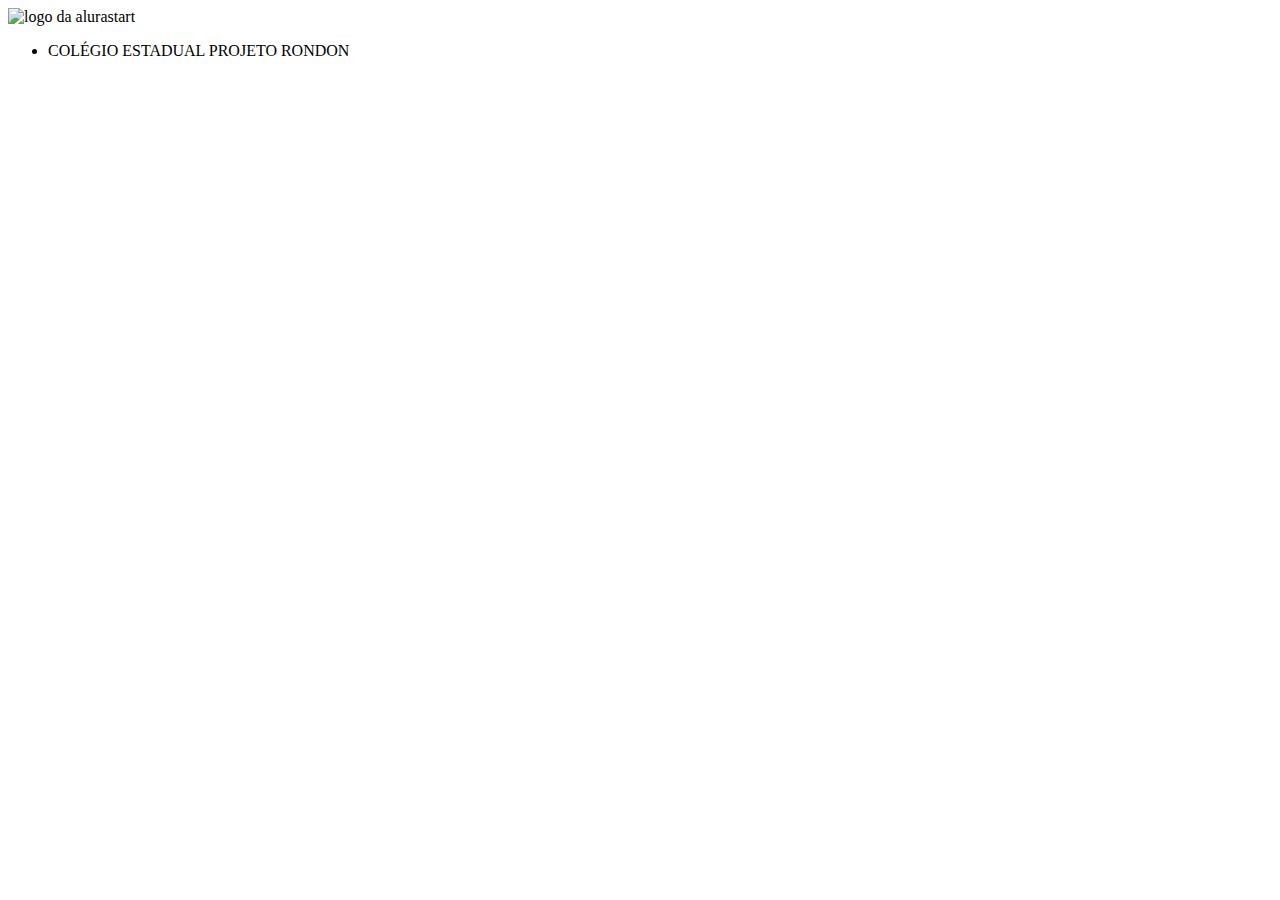
==== index.html @ a34e1d82 "cabeçalho está completo" ====
<!DOCTYPE html>
<html lang="en">
<head>
    <meta charset="UTF-8">
    <meta http-equiv="X-UA-Compatible" content="IE=edge">
    <meta name="viewport" content="width=device-width, initial-scale=1.0">
    <title>Document</title>
    <link rel="stylesheet" href="style.css">
</head>
<body> 
     <header class="cabeçalho">
        <img class="cabeçalho-imagem" src="alura.png" alt="logo da alurastart">
         <ul class="cabeçalho-lista" >
           <li class="cabeçalho-lista-item">COLÉGIO ESTADUAL PROJETO RONDON </li>
        </ul>
     </header>
    </body>
</html>
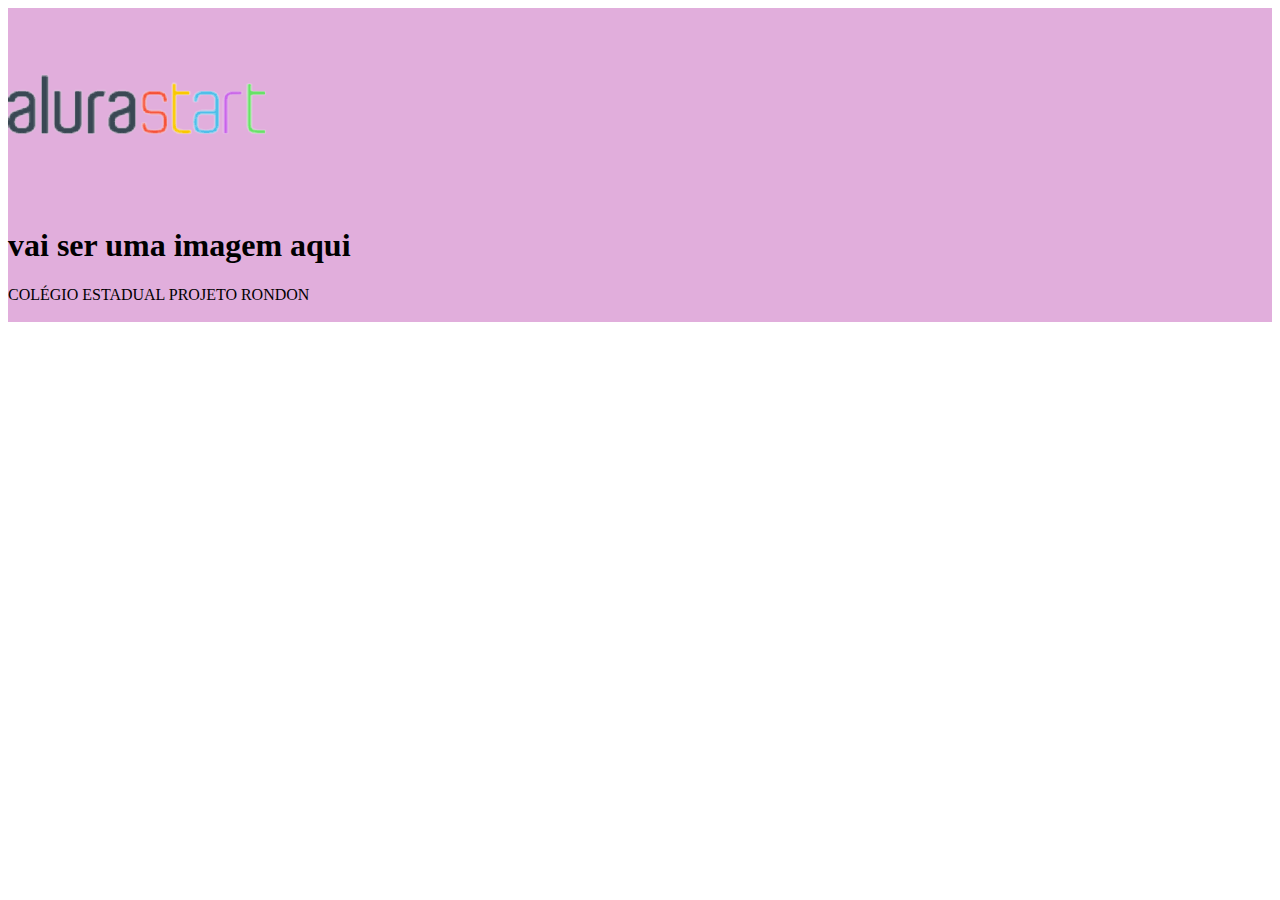
==== commit 87829fa1: "Add files via upload" ====
--- a/index.html
+++ b/index.html
@@ -8,11 +8,10 @@
     <link rel="stylesheet" href="style.css">
 </head>
 <body> 
-     <header class="cabeçalho">
-        <img class="cabeçalho-imagem" src="alura.png" alt="logo da alurastart">
-         <ul class="cabeçalho-lista" >
-           <li class="cabeçalho-lista-item">COLÉGIO ESTADUAL PROJETO RONDON </li>
-        </ul>
-     </header>
-    </body>
+   <header><img src="alura.png.png" alt=""><h1>vai ser uma imagem aqui</h1>
+    <ul></ul>
+    <li>COLÉGIO ESTADUAL PROJETO RONDON </li>
+    <li></li></
+    <header>
+</body>
 </html>--- a/style.css
+++ b/style.css
@@ -0,0 +1,3 @@
+header{
+    background-color: #E1AEDC;
+}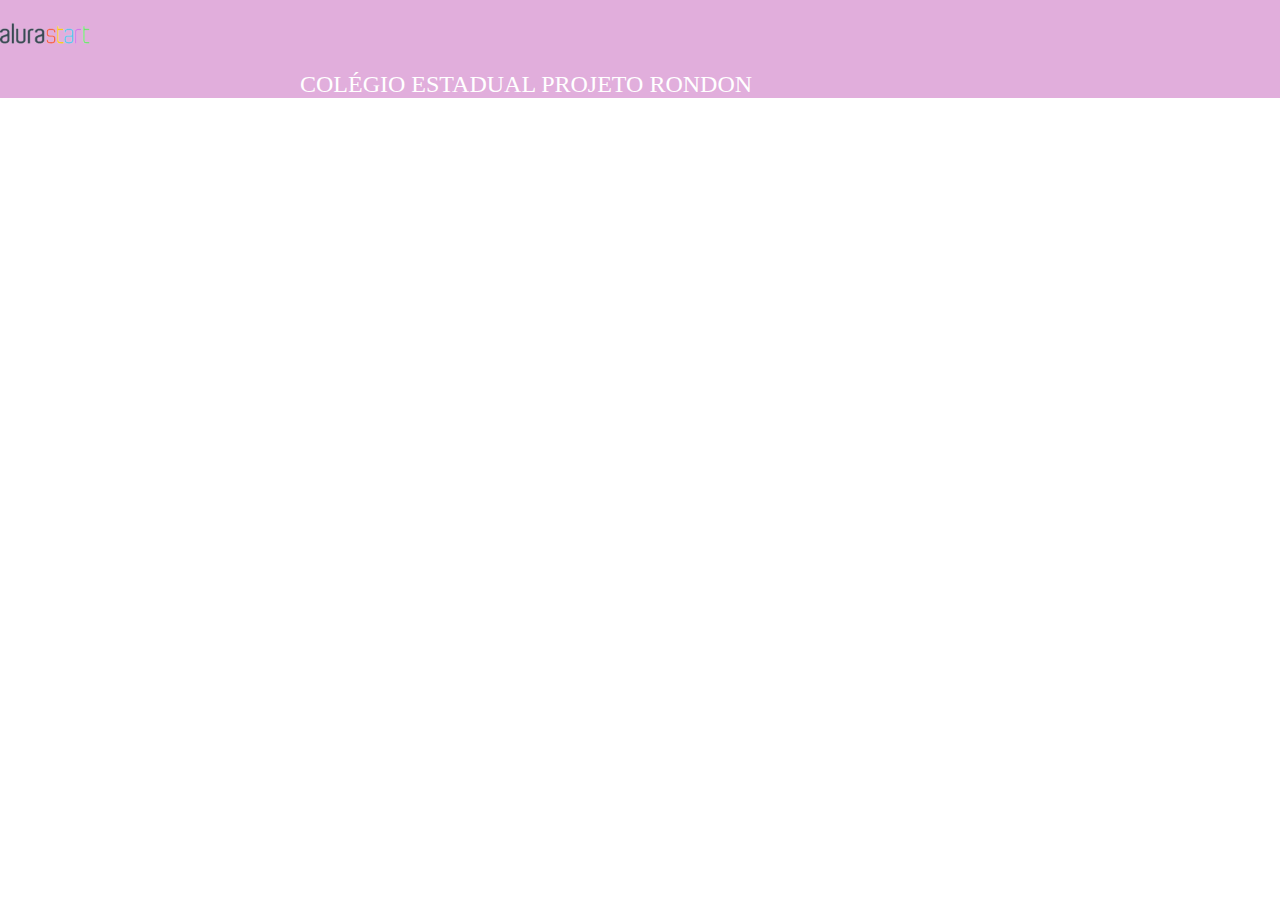
==== commit 55cd4d99: "Add files via upload" ====
--- a/index.html
+++ b/index.html
@@ -8,10 +8,12 @@
     <link rel="stylesheet" href="style.css">
 </head>
 <body> 
-   <header><img src="alura.png.png" alt=""><h1>vai ser uma imagem aqui</h1>
-    <ul></ul>
-    <li>COLÉGIO ESTADUAL PROJETO RONDON </li>
-    <li></li></
+   <header class="cabecalho">
+    <img class="cabecalho-imagem" src="alura.png.png" alt="logo da alura start">
+    <ul class="cabecalho-lista">
+        <li class="cabecalho-lista-item">COLÉGIO ESTADUAL PROJETO RONDON</li>
+    </ul>
     <header>
+
 </body>
 </html>--- a/style.css
+++ b/style.css
@@ -1,3 +1,22 @@
-header{
+*{
+    margin: 0;
+    padding: 0;
+}
+
+.cabecalho {
     background-color: #E1AEDC;
+    color: white;
+justify-content: space-around;
+align-items: center;
+padding: 0px 0;
+}
+
+.cabecalho-imagem{
+   width: 7%;
+} 
+
+.cabecalho-lista-item{
+  display: inline-block;
+  margin: 0 300px;
+font-size: 24px;
 }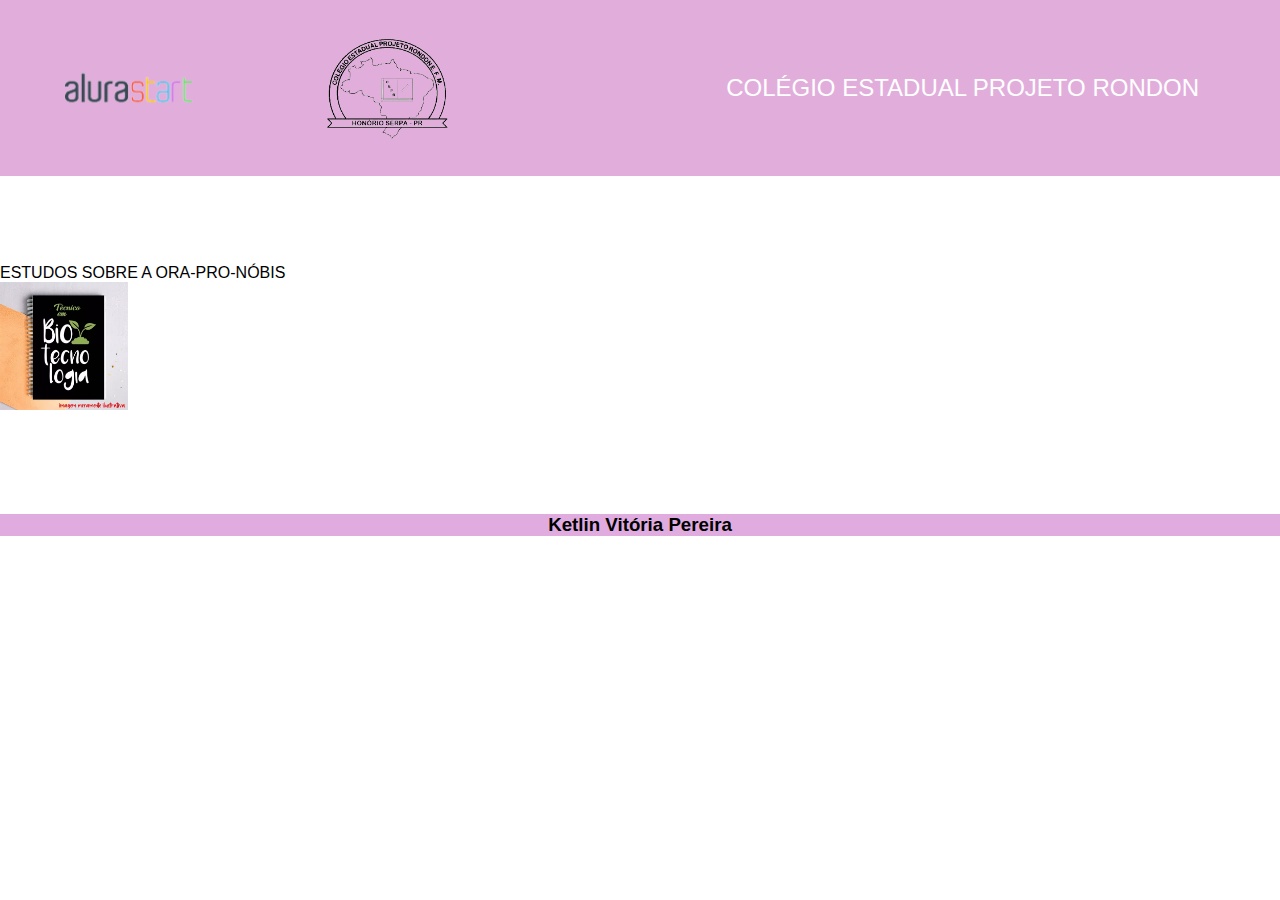
==== commit 8ddb0698: "Add files via upload" ====
--- a/index.html
+++ b/index.html
@@ -10,10 +10,33 @@
 <body> 
    <header class="cabecalho">
     <img class="cabecalho-imagem" src="alura.png.png" alt="logo da alura start">
-    <ul class="cabecalho-lista">
-        <li class="cabecalho-lista-item">COLÉGIO ESTADUAL PROJETO RONDON</li>
-    </ul>
-    <header>
+    <img class="cabecalho-imagem" src="colegio.png"   alt="logo colegio.png">
+   <ul class="cabecalho-lista"></ul>
+    <li class="cabecalho-lista-item">COLÉGIO ESTADUAL PROJETO RONDON</li>
+   </ul>
+   </header>
 
 </body>
-</html>+</html>
+<section class="escola">
+    <div class="estudante-todos"></div>
+      <div class="escola-div-conteudo">
+        <h2 class="escola-titulo"></h2>
+        <p class="escola-texto-um">ESTUDOS SOBRE A ORA-PRO-NÓBIS</p>
+         </div>
+         <img class="cabecalho-imagem" src="caderno_png." alt="logo de caderno.png">
+        </div>
+    </section>
+    <section class="estudantes">
+        <h2 class="estudante-titulo"></h2>
+        <div class="estudante-div"> 
+        <h3 class="estudante-nome">Ketlin Vitória Pereira</h3>
+    </div>
+    </section>
+    <footer class="rodape">
+    </footer>
+ </body>
+ </html>
+ 
+ 
+ 
--- a/style.css
+++ b/style.css
@@ -19,4 +19,72 @@
   display: inline-block;
   margin: 0 300px;
 font-size: 24px;
-}+}
+*{
+  margin: 0;
+  padding: 0;
+}
+
+
+body{
+  font-family: 'Poppins', sans-serif;
+}
+
+.caderno.png{
+  display: flex;
+  justify-content:space-around;
+  padding: 24px;
+}
+
+
+.cabecalho {
+  background-color:#E1AEDC;
+  color: white;
+  display: flex;
+  justify-content: space-around;
+  padding: 24px 0;
+}
+
+
+.cabecalho-imagem{
+  width: 10%;
+}
+
+
+.cabecalho-lista-item{
+   display: inline-block;
+  margin: 0 16px;
+  font-size: 24px;
+}
+
+
+.escola-imagem{
+  width: 24%;
+}
+
+.escola-div-conteudo{
+  width: 35%;
+}
+.escola-titulo{
+  padding: 44px 0;
+}
+
+
+.caderno.png{
+width: 120px;
+}
+
+
+.estudante-div{
+  background-color:#e0ace0;
+  text-align:center;
+}
+
+
+.estudante-titulo{
+  text-align: center;
+  padding: 50px;
+}
+.rodape{
+  background-color: #969496;
+  text-align: center}
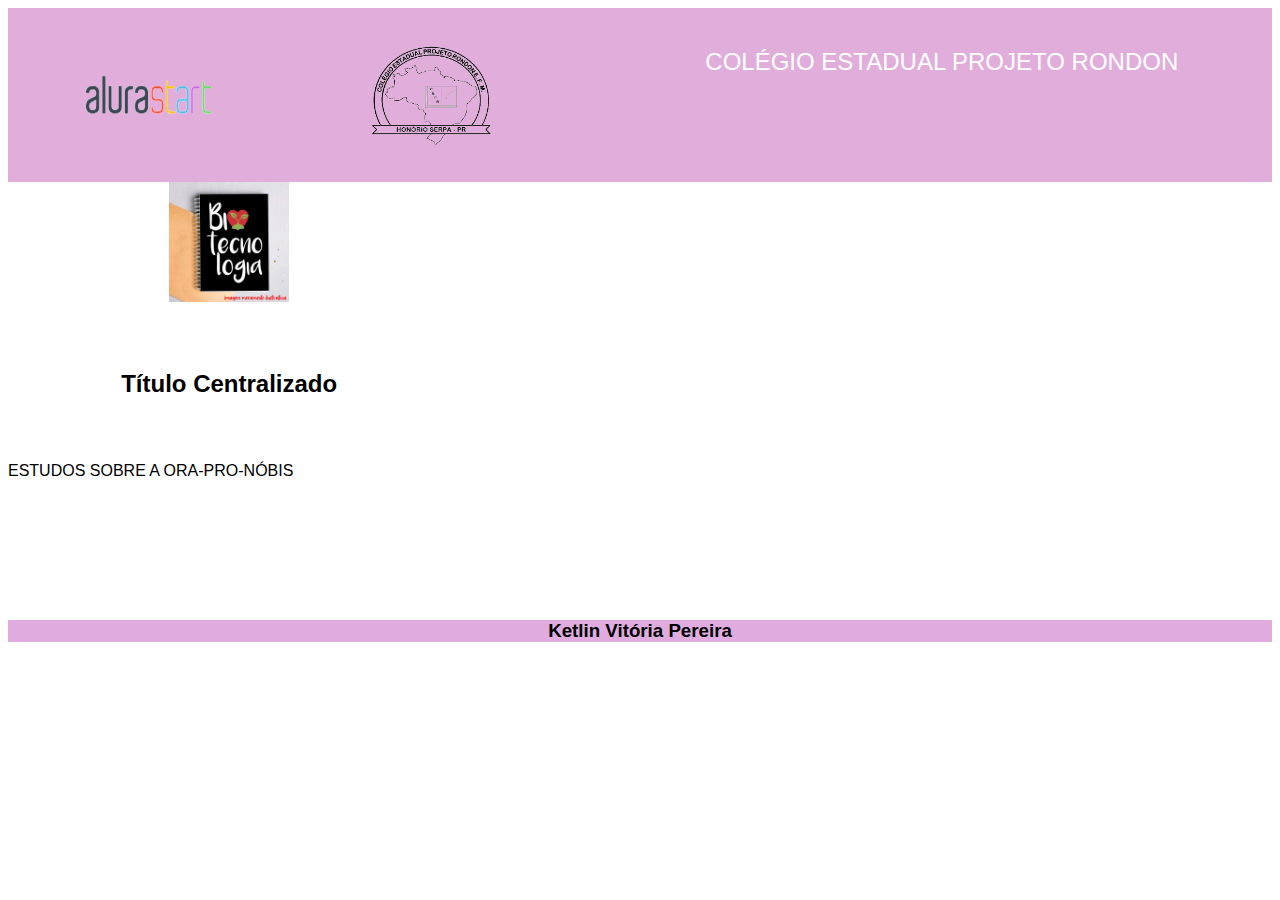
==== commit e49b4f67: "Add files via upload" ====
--- a/index.html
+++ b/index.html
@@ -10,33 +10,32 @@
 <body> 
    <header class="cabecalho">
     <img class="cabecalho-imagem" src="alura.png.png" alt="logo da alura start">
-    <img class="cabecalho-imagem" src="colegio.png"   alt="logo colegio.png">
-   <ul class="cabecalho-lista"></ul>
-    <li class="cabecalho-lista-item">COLÉGIO ESTADUAL PROJETO RONDON</li>
-   </ul>
+    <img class="cabecalho-imagem" src="colegio.png" alt="logo colegio.png">
+    <ul class="cabecalho-lista">
+        <li class="cabecalho-lista-item">COLÉGIO ESTADUAL PROJETO RONDON</li>
+    </ul>
    </header>
 
-</body>
-</html>
-<section class="escola">
-    <div class="estudante-todos"></div>
+   <section class="escola">
+    <div class="estudante-todos">
       <div class="escola-div-conteudo">
-        <h2 class="escola-titulo"></h2>
+        <div class="centrar-conteudo">
+          <img class="caderno-png" src="caderno.png" alt="logo de caderno">
+          <h2 class="escola-titulo">Título Centralizado</h2>
+        </div>
         <p class="escola-texto-um">ESTUDOS SOBRE A ORA-PRO-NÓBIS</p>
-         </div>
-         <img class="cabecalho-imagem" src="caderno_png." alt="logo de caderno.png">
+      </div>
+    </div>
+   </section>
+   
+   <section class="estudantes">
+        <h2 class="estudante-titulo"></h2>
+        <div class="estudante-div"> 
+            <h3 class="estudante-nome">Ketlin Vitória Pereira</h3>
         </div>
     </section>
-    <section class="estudantes">
-        <h2 class="estudante-titulo"></h2>
-        <div class="estudante-div"> 
-        <h3 class="estudante-nome">Ketlin Vitória Pereira</h3>
-    </div>
-    </section>
+    
     <footer class="rodape">
     </footer>
  </body>
- </html>
- 
- 
- 
+ </html>--- a/style.css
+++ b/style.css
@@ -1,90 +1,59 @@
 *{
-    margin: 0;
-    padding: 0;
-}
-
+  margin; 0;
+  padding; 0;
 .cabecalho {
-    background-color: #E1AEDC;
-    color: white;
-justify-content: space-around;
-align-items: center;
-padding: 0px 0;
-}
-
-.cabecalho-imagem{
-   width: 7%;
-} 
-
-.cabecalho-lista-item{
-  display: inline-block;
-  margin: 0 300px;
-font-size: 24px;
-}
-*{
-  margin: 0;
-  padding: 0;
-}
-
-
-body{
-  font-family: 'Poppins', sans-serif;
-}
-
-.caderno.png{
-  display: flex;
-  justify-content:space-around;
-  padding: 24px;
-}
-
-
-.cabecalho {
-  background-color:#E1AEDC;
+  background-color: #E1AEDC;
   color: white;
   display: flex;
   justify-content: space-around;
   padding: 24px 0;
 }
 
-
-.cabecalho-imagem{
+.cabecalho-imagem {
   width: 10%;
 }
 
-
-.cabecalho-lista-item{
-   display: inline-block;
+.cabecalho-lista-item {
+  display: inline-block;
   margin: 0 16px;
   font-size: 24px;
 }
 
+body {
+  font-family: 'Poppins', sans-serif;
+}
 
-.escola-imagem{
+.caderno-png {
+  width: 120px;
+}
+
+.escola-imagem {
   width: 24%;
 }
 
-.escola-div-conteudo{
+.escola-div-conteudo {
   width: 35%;
 }
-.escola-titulo{
+
+.centrar-conteudo {
+  text-align: center;
+}
+
+.escola-titulo {
   padding: 44px 0;
 }
 
-
-.caderno.png{
-width: 120px;
+.estudante-div {
+  background-color: #e0ace0;
+  text-align: center;
 }
 
-
-.estudante-div{
-  background-color:#e0ace0;
-  text-align:center;
-}
-
-
-.estudante-titulo{
+.estudante-titulo {
   text-align: center;
   padding: 50px;
 }
-.rodape{
+
+.rodape {
   background-color: #969496;
-  text-align: center}
+  text-align: center;
+}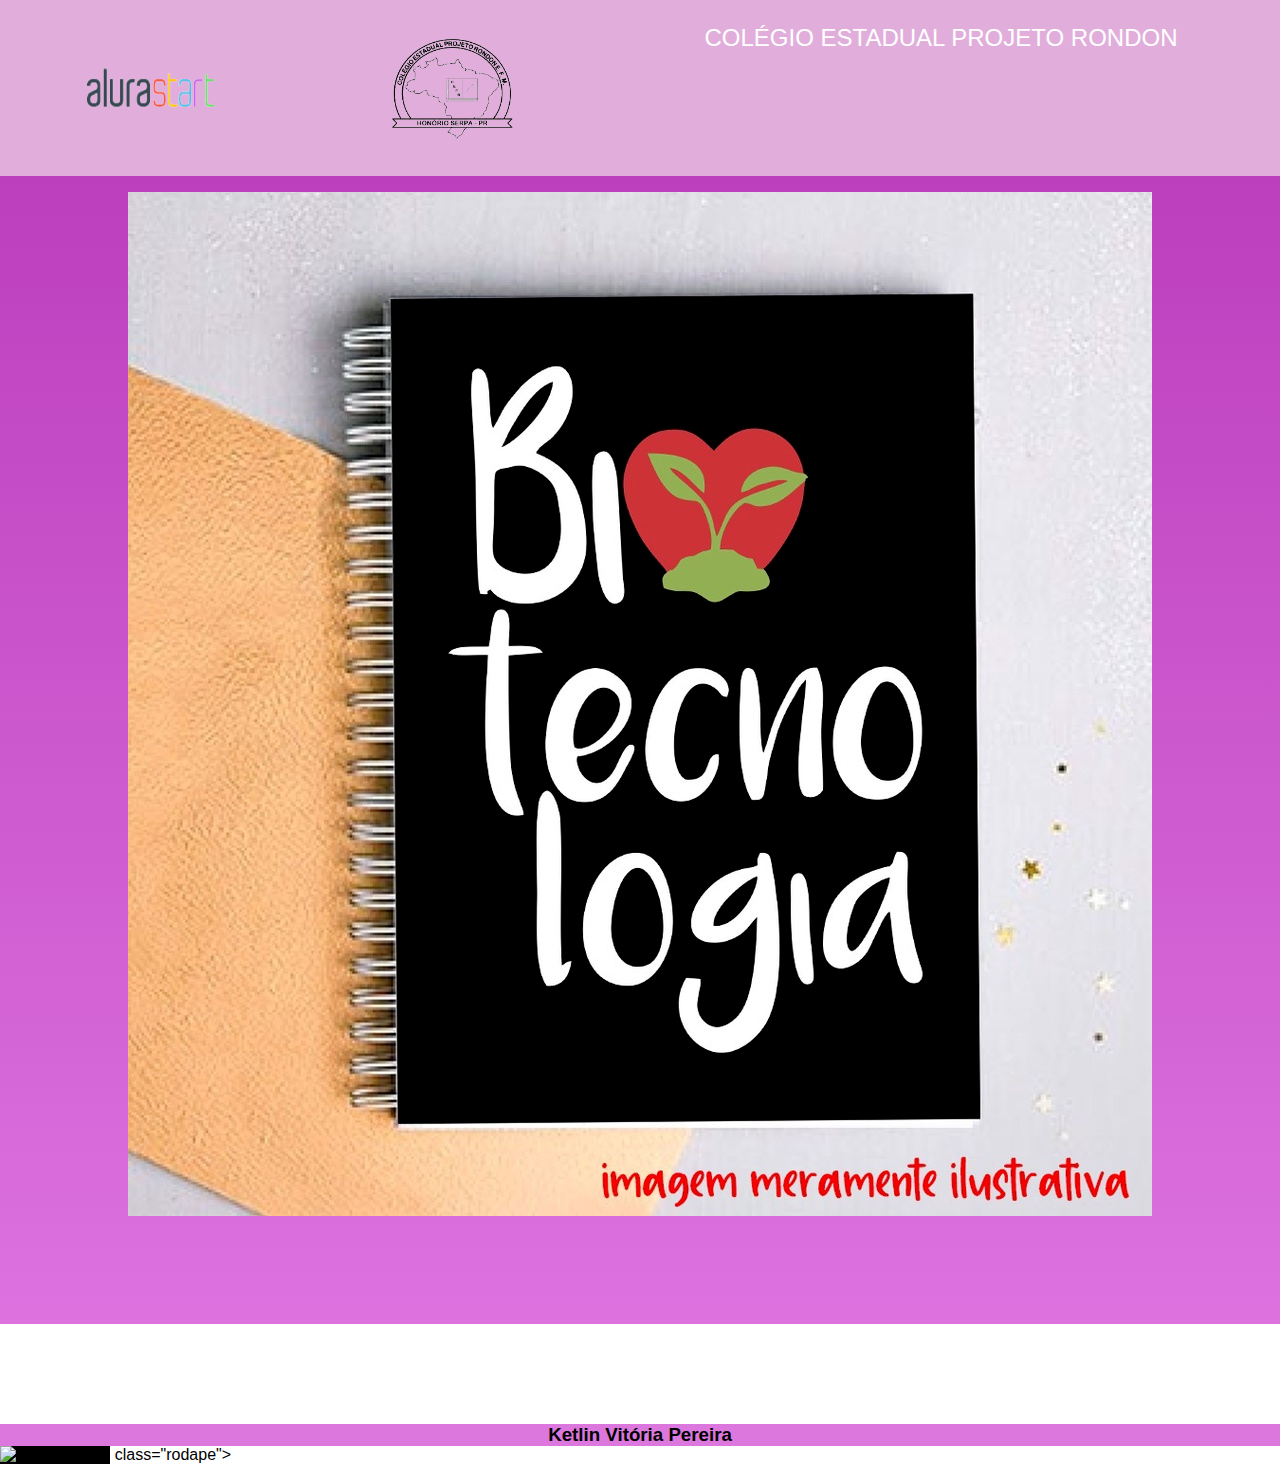
==== commit 7da25c30: "Add files via upload" ====
--- a/index.html
+++ b/index.html
@@ -21,9 +21,10 @@
       <div class="escola-div-conteudo">
         <div class="centrar-conteudo">
           <img class="caderno-png" src="caderno.png" alt="logo de caderno">
-          <h2 class="escola-titulo">Título Centralizado</h2>
+          <h2 class="escola-titulo">
+          </h2>
         </div>
-        <p class="escola-texto-um">ESTUDOS SOBRE A ORA-PRO-NÓBIS</p>
+        <p class="escola-texto-um"></p>
       </div>
     </div>
    </section>
@@ -34,8 +35,9 @@
             <h3 class="estudante-nome">Ketlin Vitória Pereira</h3>
         </div>
     </section>
-    
-    <footer class="rodape">
+        <img class="biotecnologia" src="rodape.titulo.biotecnologia" alt="biotecnologia"
+  ></footer>
+         class="rodape">
     </footer>
  </body>
  </html>--- a/style.css
+++ b/style.css
@@ -1,6 +1,16 @@
 *{
-  margin; 0;
-  padding; 0;
+  margin: 0;
+  padding: 0;
+}
+
+
+body{
+  font-family: 'Poppins', sans-serif;
+}
+
+
+
+
 .cabecalho {
   background-color: #E1AEDC;
   color: white;
@@ -9,51 +19,60 @@
   padding: 24px 0;
 }
 
-.cabecalho-imagem {
+
+.cabecalho-imagem{
   width: 10%;
 }
 
-.cabecalho-lista-item {
-  display: inline-block;
+
+.cabecalho-lista-item{
+   display: inline-block;
   margin: 0 16px;
   font-size: 24px;
 }
 
-body {
-  font-family: 'Poppins', sans-serif;
+
+.escola-imagem{
+  width: 25%;
 }
 
-.caderno-png {
-  width: 120px;
+
+.escola{
+  background-image: linear-gradient(#BC3FBE, #DD72DF);
+  color: white;
+  display: flex;
+  justify-content: center;
+  align-items: center;
+  padding: 16px 0;
 }
-
-.escola-imagem {
-  width: 24%;
-}
-
-.escola-div-conteudo {
+.escola-div-conteudo{
   width: 35%;
 }
-
-.centrar-conteudo {
-  text-align: center;
-}
-
-.escola-titulo {
+.escola-titulo{
   padding: 44px 0;
 }
 
-.estudante-div {
-  background-color: #e0ace0;
-  text-align: center;
+
+.estudante-imagem{
+width: 120px;
 }
 
-.estudante-titulo {
+
+.estudante-div{
+  background-color:#DC77DE;
+  text-align:center;
+}
+
+
+.estudante-titulo{
   text-align: center;
   padding: 50px;
 }
+.biotecnologia{
+  background-color: black;
+}
 
-.rodape {
-  background-color: #969496;
-  text-align: center;
+.rodape{
+  background-color: #E1AEDC;
+  text-align: center; 
 }